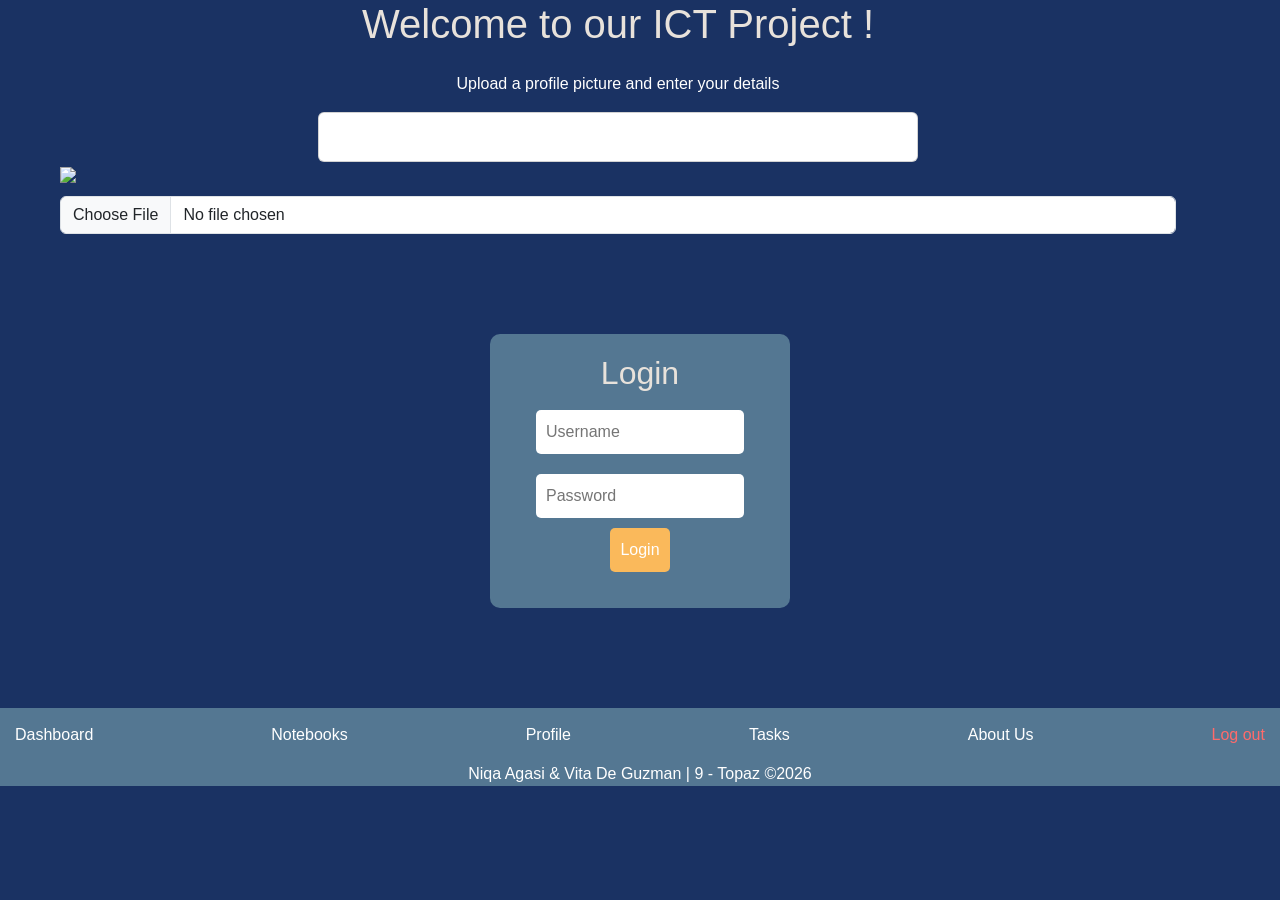
==== index.html @ 5e3931c8 "Add files via upload" ====
<!DOCTYPE html>
<html lang="en">
<head>
    <meta charset="UTF-8">
    <meta name="viewport" content="width=device-width, initial-scale=1.0">
    <link href="https://cdn.jsdelivr.net/npm/bootstrap@5.3.8/dist/css/bootstrap.min.css" rel="stylesheet" integrity="sha384-sRIl4kxILFvY47J16cr9ZwB07vP4J8+LH7qKQnuqkuIAvNWLzeN8tE5YBujZqJLB" crossorigin="anonymous">
    <script src="https://cdn.jsdelivr.net/npm/bootstrap@5.3.8/dist/js/bootstrap.bundle.min.js" integrity="sha384-FKyoEForCGlyvwx9Hj09JcYn3nv7wiPVlz7YYwJrWVcXK/BmnVDxM+D2scQbITxI" crossorigin="anonymous"></script>
    <title>Q4 Project</title>
</head>
<body>

<div class="container mx-5">
    <h1 class="text-center mb-4">Welcome to our ICT Project !</h1>

    <p class="text-center">
        Upload a profile picture and enter your details
    </p>

    <div class="card p-4 mx-auto" style="max-width: 600px;"></div>
       <img id="preview" class="pfp" src="https://cdn-icons-png.flaticon.com/512/149/149071.png">

       <input type="file" class="form-control" onchange="previewimage(event)">
</div>
    <div class="login-container">
        <h2>Login</h2>
        <input type="text" id="username" placeholder="Username"><br>
        <input type="password" id="password" placeholder="Password"><br>
        <button onclick="login()">Login</button>
        <p id="error"></p>
    </div>

    <div class="navbar">
        <a href="dashboard.html">Dashboard</a>
        <a href="notebooks.html">Notebooks</a>
        <a href="profile.html">Profile</a>
        <a href="tasks.html">Tasks</a>
        <a href="about.html">About Us</a>
        <a href="index.html" class="logout">Log out</a>
    </div>


    <script>
        function previewImage(event) {
            const reader = new FileReader();
            reader.onload = function() {
                const img = document.getElementById("preview");
                img.src = reader.result;
            }
            reader.readAsDataURL(event.target.files[0]);
        }
</script>

    <link rel="stylesheet" href="style.css">
</body>

<footer class="footer">
    <p>Niqa Agasi & Vita De Guzman | 9 - Topaz ©2026</p>
</footer>
</html>
---- style.css ----
footer {
  text-align: center;
    padding: 1;
    background-color: var(--dark-secondary);
}

:root {
    --dark-main: #1A3263;
    --dark-secondary: #547792;
    --accent-brown: #FAB95B;
    --accent-light: #E8E2DB;
    --white: #ffffff;
}

body {
    margin: 0;
    font-family: 'Gill Sans', 'Gill Sans MT', Calibri, 'Trebuchet MS', sans-serif;
    background-color: var(--dark-main);
    color: var(--white);
}

.login-container {
    width: 300px;
    margin: 100px auto;
    padding: 20px;
    background-color: var(--dark-secondary);
    border-radius: 10px;
    text-align: center;
}

.login-container h2 {
    color: var(--accent-light);
}

input {
    width: 80%;
    padding: 10px;
    margin: 10px 0;
    border: none;
    border-radius: 5px;
}

button {
    padding: 10px;
    background: var(--accent-brown);
    border: none;
    border-radius: 5px;
    color: white;
    cursor: pointer;
}

button:hover {
    background: var(--accent-light);
}

.navbar {
    background: var(--dark-secondary);
    padding: 15px;
}

.navbar a {
    color: var(--white);
    text-decoration: none
}
.navbar a:hover {
    color: var(--accent-light);
}

.navbar .logout {
    float: right;
    color: #ff6b6b;
}

.content {
    padding: 20px;
}

h1 {
    color: var(--accent-light);
}

.profile-pic-section {
    text-align: center;
    margin-top: 30px;
}

#profileImage {
    width: 150px;
    height: 150px;
    border-radius: 50%;
    object-fit: cover;
    border: 3px solid #C1A57B;
}
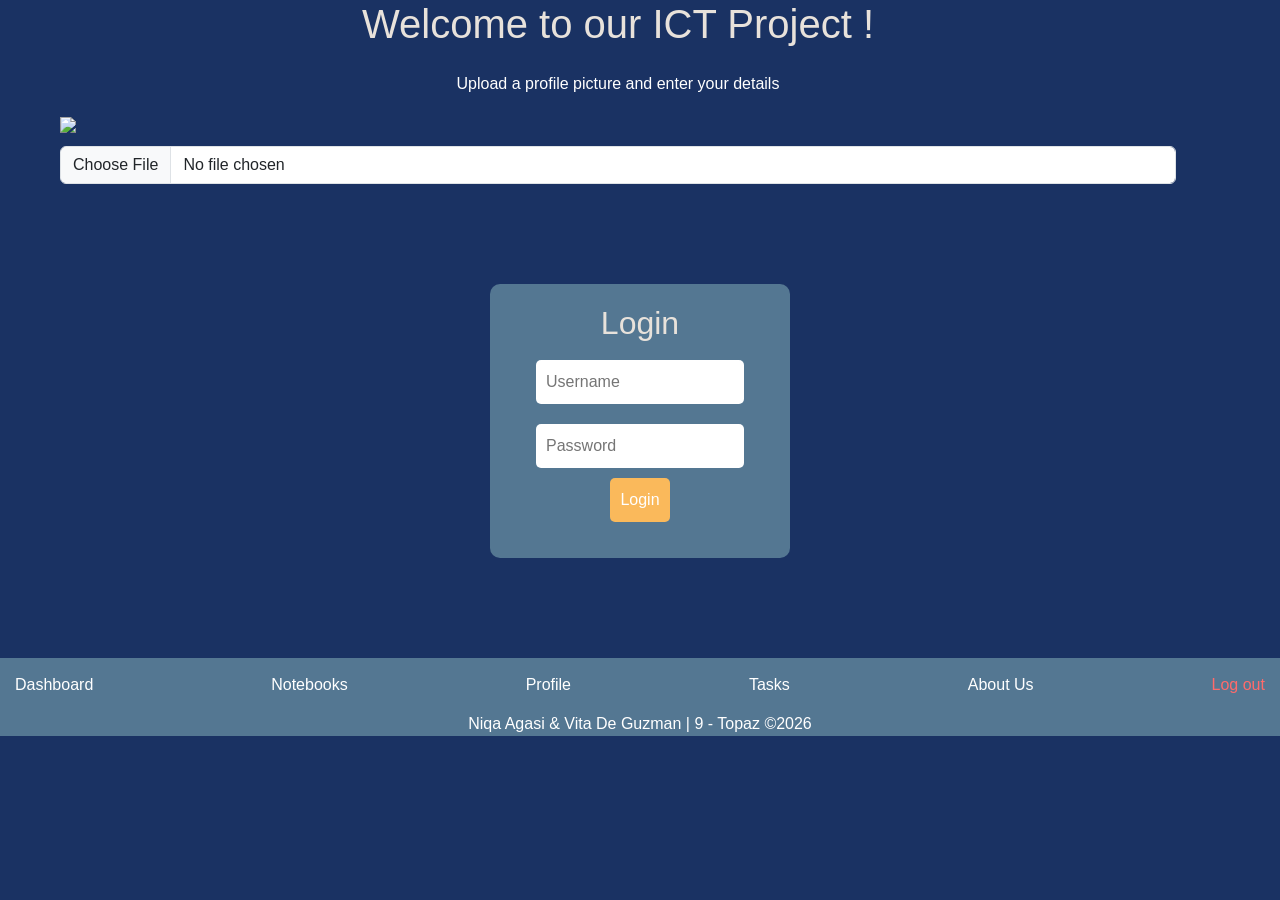
==== commit afb967c0: "Clean up index.html by removing unused elements Removed unnecessary div and script tags from the HTM" ====
--- a/index.html
+++ b/index.html
@@ -16,9 +16,7 @@
         Upload a profile picture and enter your details
     </p>
 
-    <div class="card p-4 mx-auto" style="max-width: 600px;"></div>
        <img id="preview" class="pfp" src="https://cdn-icons-png.flaticon.com/512/149/149071.png">
-
        <input type="file" class="form-control" onchange="previewimage(event)">
 </div>
     <div class="login-container">
@@ -38,22 +36,10 @@
         <a href="index.html" class="logout">Log out</a>
     </div>
 
-
-    <script>
-        function previewImage(event) {
-            const reader = new FileReader();
-            reader.onload = function() {
-                const img = document.getElementById("preview");
-                img.src = reader.result;
-            }
-            reader.readAsDataURL(event.target.files[0]);
-        }
-</script>
-
     <link rel="stylesheet" href="style.css">
 </body>
 
 <footer class="footer">
     <p>Niqa Agasi & Vita De Guzman | 9 - Topaz ©2026</p>
 </footer>
-</html>+</html>
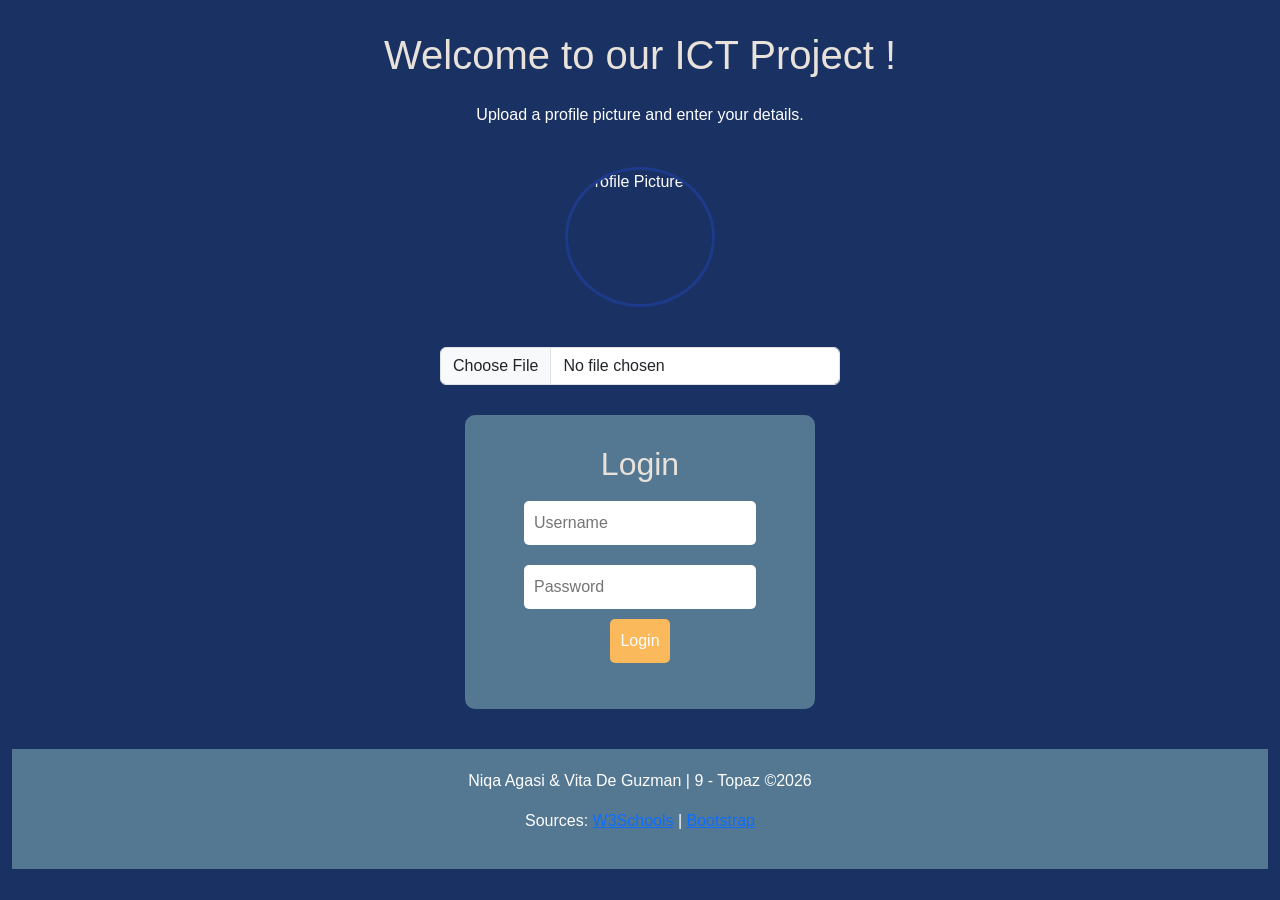
==== commit e1729e6a: "Add files via upload" ====
--- a/index.html
+++ b/index.html
@@ -6,40 +6,38 @@
     <link href="https://cdn.jsdelivr.net/npm/bootstrap@5.3.8/dist/css/bootstrap.min.css" rel="stylesheet" integrity="sha384-sRIl4kxILFvY47J16cr9ZwB07vP4J8+LH7qKQnuqkuIAvNWLzeN8tE5YBujZqJLB" crossorigin="anonymous">
     <script src="https://cdn.jsdelivr.net/npm/bootstrap@5.3.8/dist/js/bootstrap.bundle.min.js" integrity="sha384-FKyoEForCGlyvwx9Hj09JcYn3nv7wiPVlz7YYwJrWVcXK/BmnVDxM+D2scQbITxI" crossorigin="anonymous"></script>
     <title>Q4 Project</title>
+    <link rel="stylesheet" href="style.css">
+    <link href="https://fonts.googleapis.com/css2?family=Roboto:wght@400;700&display=swap" rel="stylesheet">
+    <script src="script.js"></script>
 </head>
-<body>
+<body class="login-page">
 
-<div class="container mx-5">
+<div class="container-fluid">
     <h1 class="text-center mb-4">Welcome to our ICT Project !</h1>
 
-    <p class="text-center">
-        Upload a profile picture and enter your details
-    </p>
+<div class="profile-section">
+    <p class="upload-text">Upload a profile picture and enter your details.</p>
 
-       <img id="preview" class="pfp" src="https://cdn-icons-png.flaticon.com/512/149/149071.png">
+    <div class="profile-picture">
+        <img id="preview" src="https://cdn-icons-png.flaticon.com/512/149/149071.png" alt="Profile Picture" class="pfp">
+    </div>
        <input type="file" class="form-control" onchange="previewimage(event)">
 </div>
     <div class="login-container">
         <h2>Login</h2>
         <input type="text" id="username" placeholder="Username"><br>
         <input type="password" id="password" placeholder="Password"><br>
-        <button onclick="login()">Login</button>
-        <p id="error"></p>
+        <button id="loginBtn" onclick="login()">Login</button>
+        <p id="attemptMessage"></p>
     </div>
-
-    <div class="navbar">
-        <a href="dashboard.html">Dashboard</a>
-        <a href="notebooks.html">Notebooks</a>
-        <a href="profile.html">Profile</a>
-        <a href="tasks.html">Tasks</a>
-        <a href="about.html">About Us</a>
-        <a href="index.html" class="logout">Log out</a>
-    </div>
-
-    <link rel="stylesheet" href="style.css">
 </body>
 
 <footer class="footer">
     <p>Niqa Agasi & Vita De Guzman | 9 - Topaz ©2026</p>
+    <p>
+        Sources:
+        <a href="https://www.w3schools.com/" target="_blank">W3Schools</a> |
+        <a href="https://getbootstrap.com/" target="_blank">Bootstrap</a>
+    </p>
 </footer>
-</html>
+</html>
--- a/style.css
+++ b/style.css
@@ -1,7 +1,5 @@
-footer {
-  text-align: center;
-    padding: 1;
-    background-color: var(--dark-secondary);
+* {
+    box-sizing: border-box
 }
 
 :root {
@@ -19,13 +17,23 @@
     color: var(--white);
 }
 
+.pfp {
+    width: 140px;
+    height: 140px;
+    border-radius: 50%;
+    object-fit: cover;
+    border: 3px solid #1e3a8a;
+    margin: 10px auto;
+    display: block;
+}
+
 .login-container {
-    width: 300px;
-    margin: 100px auto;
-    padding: 20px;
+    width: 350px;
+    padding: 30px;
     background-color: var(--dark-secondary);
     border-radius: 10px;
     text-align: center;
+    margin: 30px auto;
 }
 
 .login-container h2 {
@@ -56,38 +64,185 @@
 .navbar {
     background: var(--dark-secondary);
     padding: 15px;
+    position: fixed;
+    top: 0;
+    left: 0;
+    width: 100%;
+    z-index: 1000;
+}
+
+.content {
+    margin-top: 80px;
+    padding: 40px;
 }
 
 .navbar a {
     color: var(--white);
-    text-decoration: none
-}
+    text-decoration: none;
+    margin-right: 15px;
+    font-weight: bold;
+}
+
 .navbar a:hover {
     color: var(--accent-light);
 }
 
-.navbar .logout {
+.navbar.logout {
     float: right;
     color: #ff6b6b;
 }
 
-.content {
-    padding: 20px;
-}
-
 h1 {
     color: var(--accent-light);
 }
 
-.profile-pic-section {
+.profile-picture {
+    justify-content:center;
+    display: flex;
+    margin: 20px 0;
+}
+
+.profile-picture img {
+    width: 150px;
+    border-radius: 50%;
+    margin:20px 0;
+}
+
+.profile-section input {
+    width: 400px;
+    margin: 10px auto;
+}
+
+.upload {
+    text-align:center;
+}
+
+.login-box {
+    width: 300px;
+    margin: 40px auto;
+}
+
+.footer {
+    background-color: var(--dark-secondary);
+    color: white;
+    padding: 20px;
+    width: 100%;
     text-align: center;
-    margin-top: 30px;
-}
-
-#profileImage {
-    width: 150px;
-    height: 150px;
-    border-radius: 50%;
-    object-fit: cover;
-    border: 3px solid #C1A57B;
+    margin-top: 40px;
+}
+
+.sidebar {
+    width: 220px;
+    height: 100vh;
+    background: #1f2630;
+    padding: 20px;
+    position: fixed;
+    top: 0;
+    left: 0;
+}
+
+.sidebar nav {
+    display: flex;
+    flex-direction: column;
+    gap: 30px;
+    margin-top: 40px;
+}
+
+.sidebar a {
+    color: white;
+    text-decoration: none;
+    font-size: 20px;
+}
+
+.sidebar a:hover {
+    color: #20c7e8;
+}
+
+.main-content {
+    margin-left: 260px;
+    padding: 60px;
+    min-height: 100vh;
+}
+
+.title-box {
+    background: var(--dark-secondary);
+    color: white;
+    padding: 15px 30px;
+    border-radius: 20px;
+    font-size: 40px;
+    width: fit-content;
+    font-weight: bold;
+}
+
+.subtitle {
+    color: grey;
+    font-size: 22px;
+    margin-top: 10px;
+}
+
+.card {
+    background: white;
+    color: black;
+    border-radius: 20px;
+    padding: 25px;
+}
+
+.card button {
+    background: #20c7e8;
+    color: black;
+    width: 100%;
+    margin-top: 15px;
+    font-weight: bold;
+}
+
+.card-container {
+    margin-top: 40px;
+    padding-right: 40px;
+    display:grid;
+    grid-template-columns: repeat(3, 1fr);
+    gap: 40px;
+    justify-items: center;
+}
+
+.notebook-card {
+    background:white;
+    color:black;
+    border-radius:20px;
+    padding:20px;
+    width:250px;
+    text-align:center;
+    box-shadow: 0 5px 15px rgba(0,0,0,0.2);
+}
+
+.notebook-card img{
+    width:70px;
+    margin-bottom: 10px;
+}
+
+.card:hover,
+.notebook-card:hover {
+    transform: scale(1.05);
+}
+
+.card,
+.notebook-card {
+    transition: 0.2s;
+}
+
+.head-section {
+    margin-left: 260px;
+    padding: 40px;
+    margin-top: 80px;
+}
+
+.login-page {
+    display:flex;
+    justify-content: center;
+    align-items: center;
+    height: 100vh;
+}
+
+.upload-text {
+    text-align:center;
+    margin-bottom: 20px;
 }
